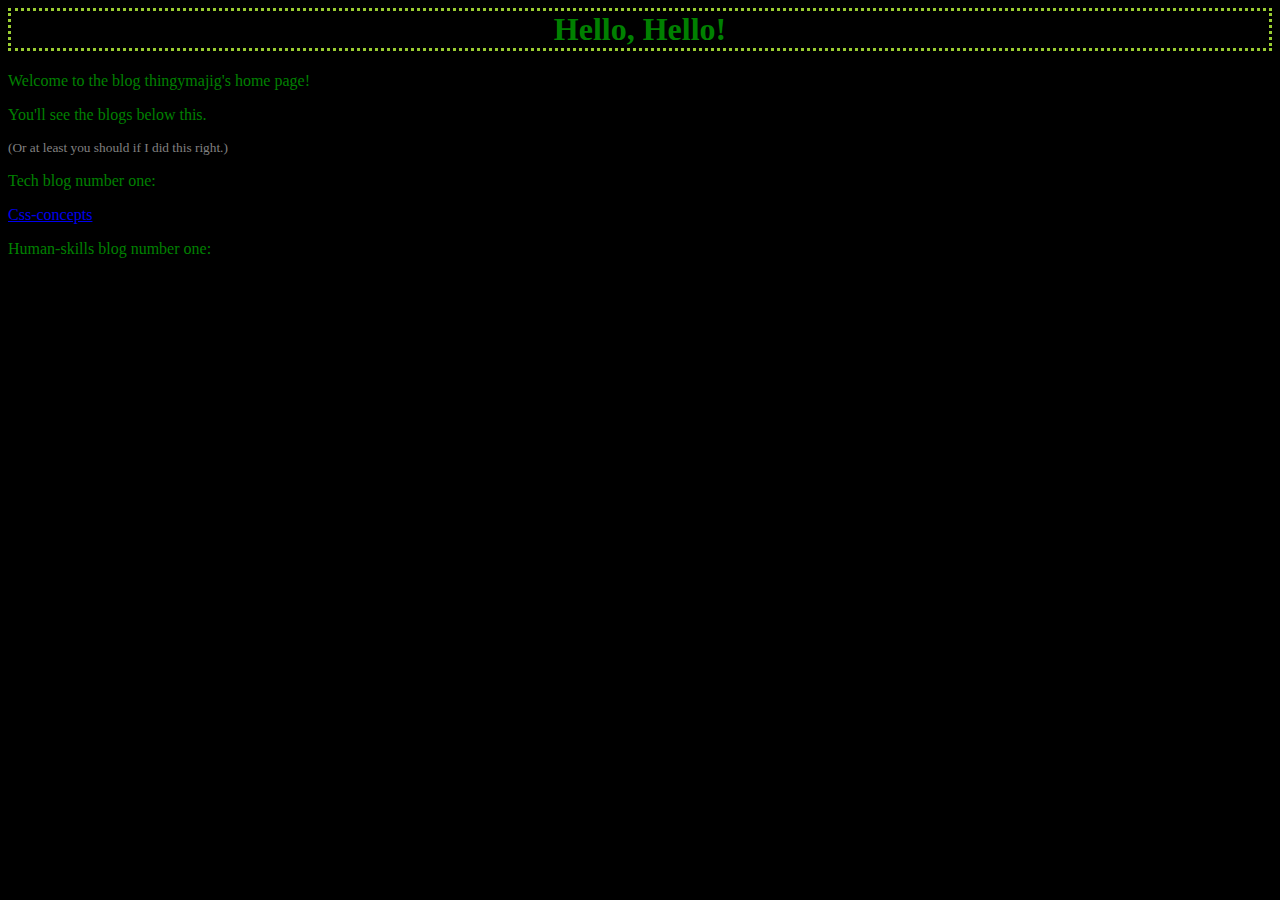
==== index.html @ 450f0787 "Too much at once (mb)" ====
<html>
  <head>
    <link rel="stylesheet" href="styles/main.css" type="text/css" />
    <meta name="viewport" content="width=device-width, initial-scale=1.0" />
    <title id="blog-title">My blog (but pretend I have a better title)</title>
  </head>
  <body>
    <div>
      <h1 class="blog-title">Hello, Hello!</h1>
      <p>Welcome to the blog thingymajig's home page!</p>
      <p>You'll see the blogs below this.</p>
      <p style="font-size: smaller; color: gray">
        (Or at least you should if I did this right.)
      </p>
      </div>
    </div>
      <p>Tech blog number one: </p><a href="blog/css-concept.html">Css-concepts</a>
    </div>
    <div>
      <p>Human-skills blog number one:</p>
    </div>
  </body>
</html>
---- styles/main.css ----
/* widescreen displays */
@media only screen and (min-width: 920px) {
  .container {
    /* Test to find rules later */
  }
}

/* tablets */
@media only screen and (max-width: 919px) {
  .container {
    /* Test to find rules later */
  }
}

/* phones */
@media only screen and (max-width: 400px) {
  .container {
    /* Test to find rules later */
  }
}

#to-the-left {
  position: relative;
  left: 35px;
}

.blog-title {
  border-style: dotted;
  border-color: yellowgreen;
  text-align: center;
}

body {
  color: green;
  background-color: black;
}
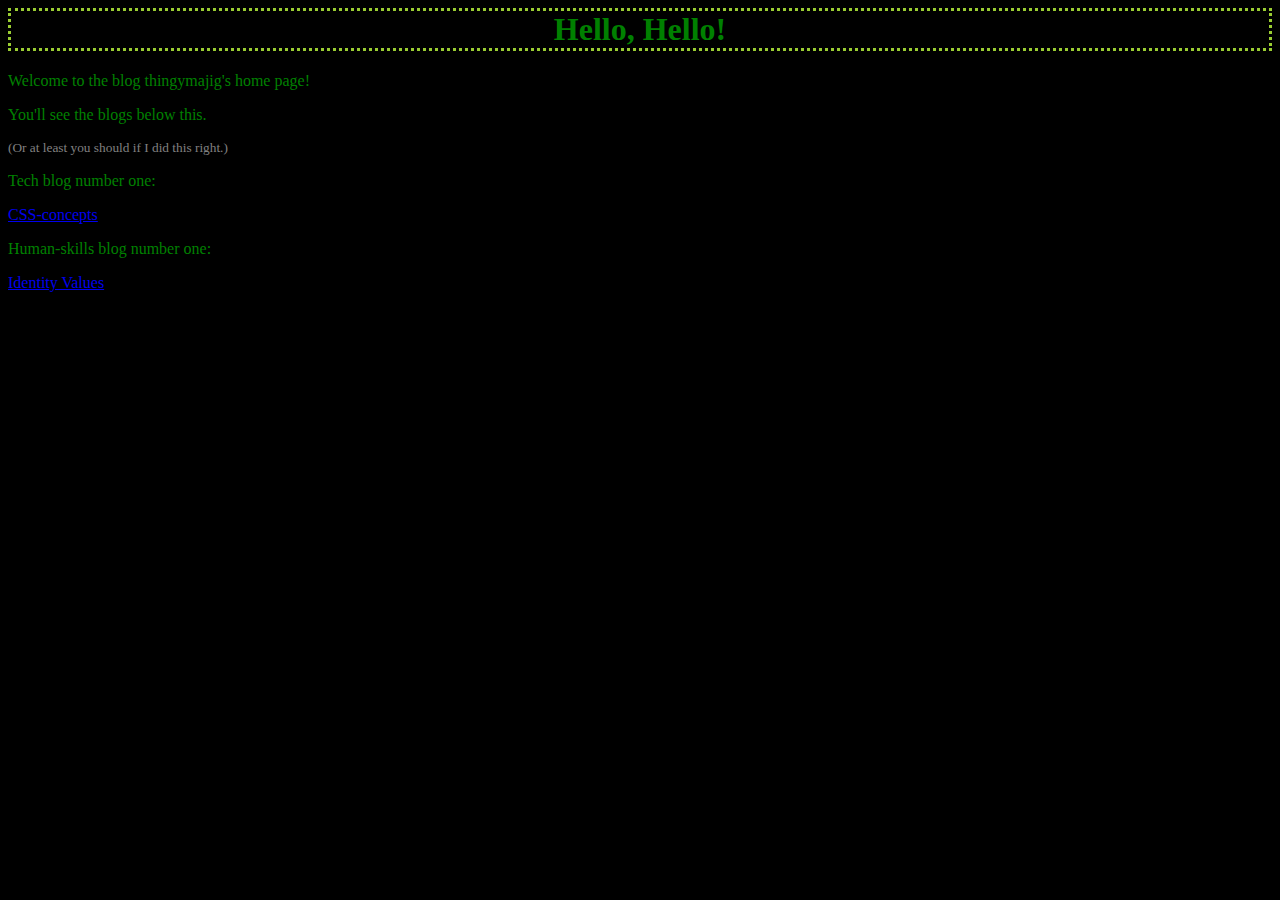
==== commit 5c1934a4: "Linked to Identity Values" ====
--- a/index.html
+++ b/index.html
@@ -14,10 +14,10 @@
       </p>
       </div>
     </div>
-      <p>Tech blog number one: </p><a href="blog/css-concept.html">Css-concepts</a>
+      <p>Tech blog number one: </p><a href="blog/css-concept.html">CSS-concepts</a>
     </div>
     <div>
-      <p>Human-skills blog number one:</p>
+      <p>Human-skills blog number one:</p><a href="blog/identity-values.html">Identity Values</a>
     </div>
   </body>
 </html>
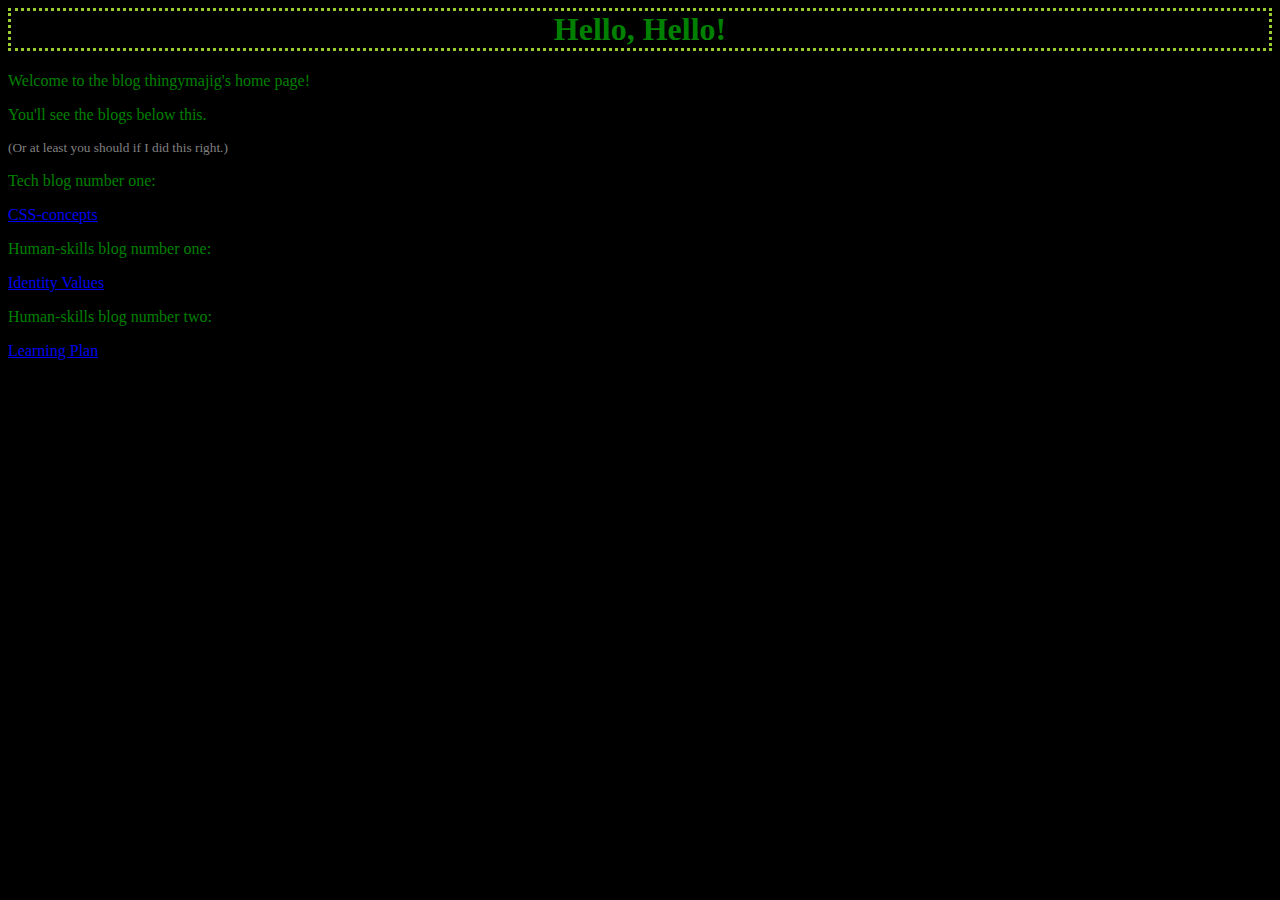
==== commit 5df9619b: "Link 'Learning plan'" ====
--- a/index.html
+++ b/index.html
@@ -18,6 +18,7 @@
     </div>
     <div>
       <p>Human-skills blog number one:</p><a href="blog/identity-values.html">Identity Values</a>
+      <p>Human-skills blog number two:</p><a href="blog/learning-plan.html">Learning Plan</a>
     </div>
   </body>
 </html>
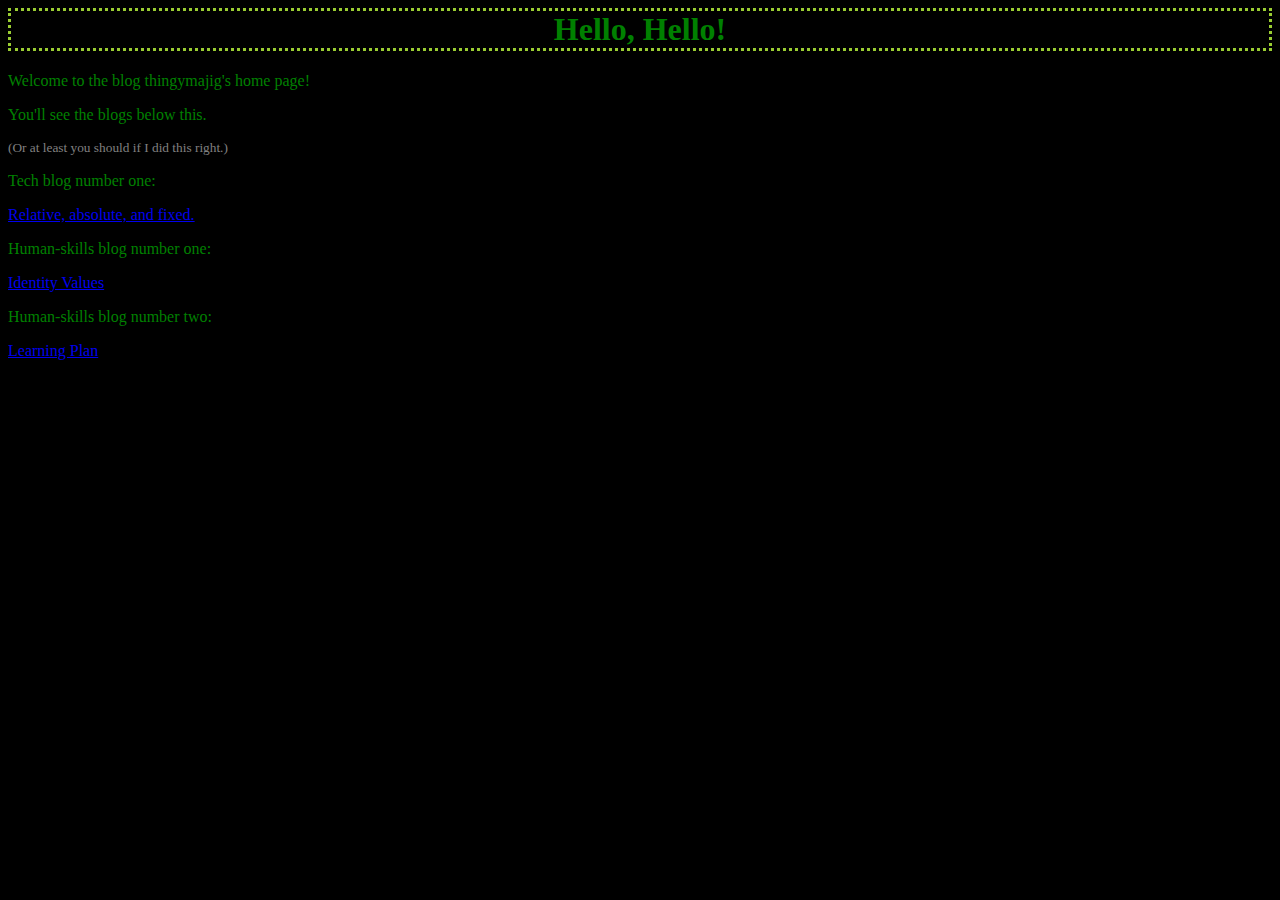
==== commit d06de400: "Changed title in index" ====
--- a/index.html
+++ b/index.html
@@ -14,7 +14,7 @@
       </p>
       </div>
     </div>
-      <p>Tech blog number one: </p><a href="blog/css-concept.html">CSS-concepts</a>
+      <p>Tech blog number one: </p><a href="blog/css-concept.html">Relative, absolute, and fixed.</a>
     </div>
     <div>
       <p>Human-skills blog number one:</p><a href="blog/identity-values.html">Identity Values</a>
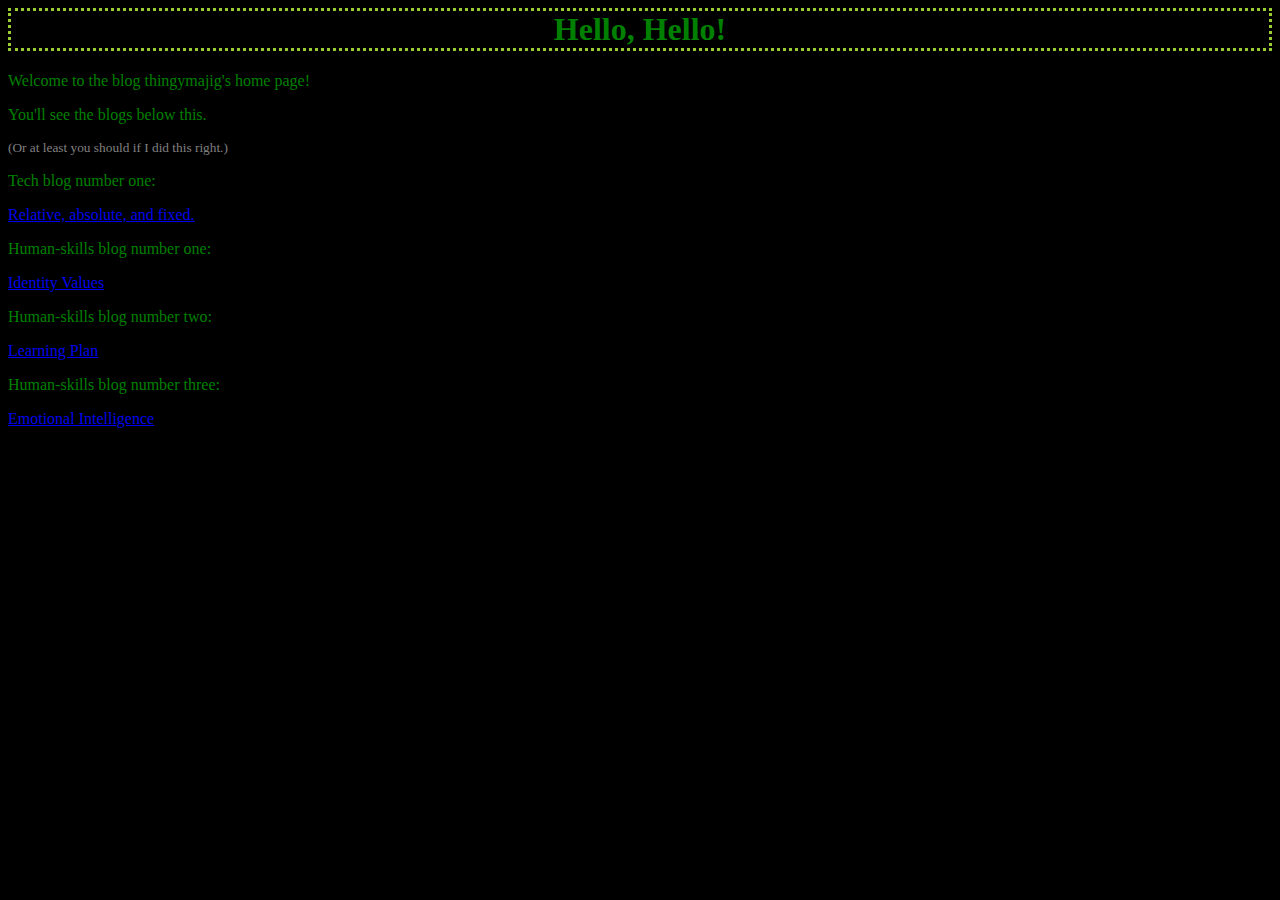
==== commit b5e31432: "Gets a little wierd." ====
--- a/index.html
+++ b/index.html
@@ -19,6 +19,7 @@
     <div>
       <p>Human-skills blog number one:</p><a href="blog/identity-values.html">Identity Values</a>
       <p>Human-skills blog number two:</p><a href="blog/learning-plan.html">Learning Plan</a>
+      <p>Human-skills blog number three:</p><a href="blog/emotional-intelligence.html">Emotional Intelligence</a>
     </div>
   </body>
 </html>
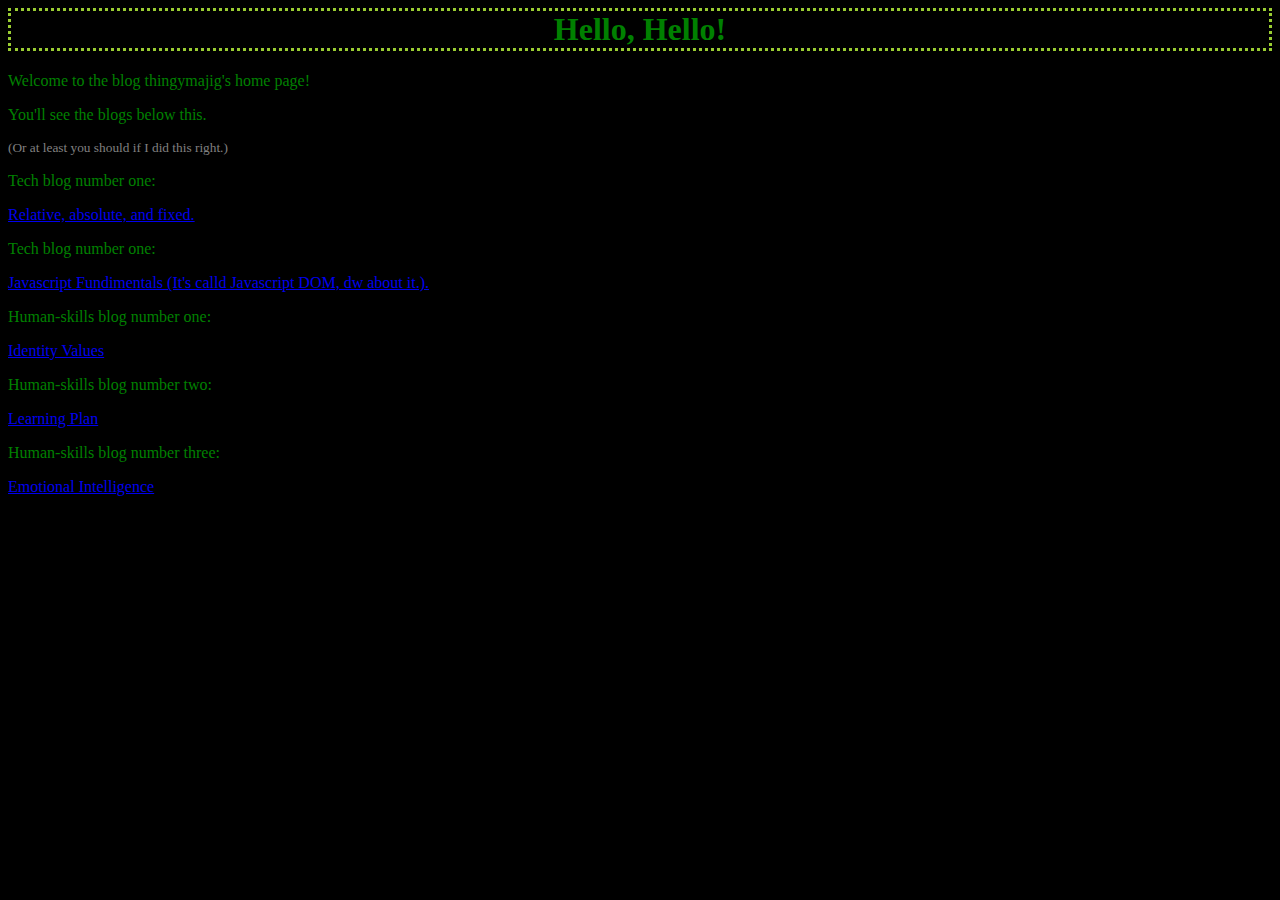
==== commit 4d0ed432: "Did the thing (I'd write an actual message but man I'm about to crash out it's laaaaate)" ====
--- a/index.html
+++ b/index.html
@@ -15,6 +15,7 @@
       </div>
     </div>
       <p>Tech blog number one: </p><a href="blog/css-concept.html">Relative, absolute, and fixed.</a>
+      <p>Tech blog number one: </p><a href="blog/javascript-dom.html">Javascript Fundimentals (It's calld Javascript DOM, dw about it.).</a>
     </div>
     <div>
       <p>Human-skills blog number one:</p><a href="blog/identity-values.html">Identity Values</a>
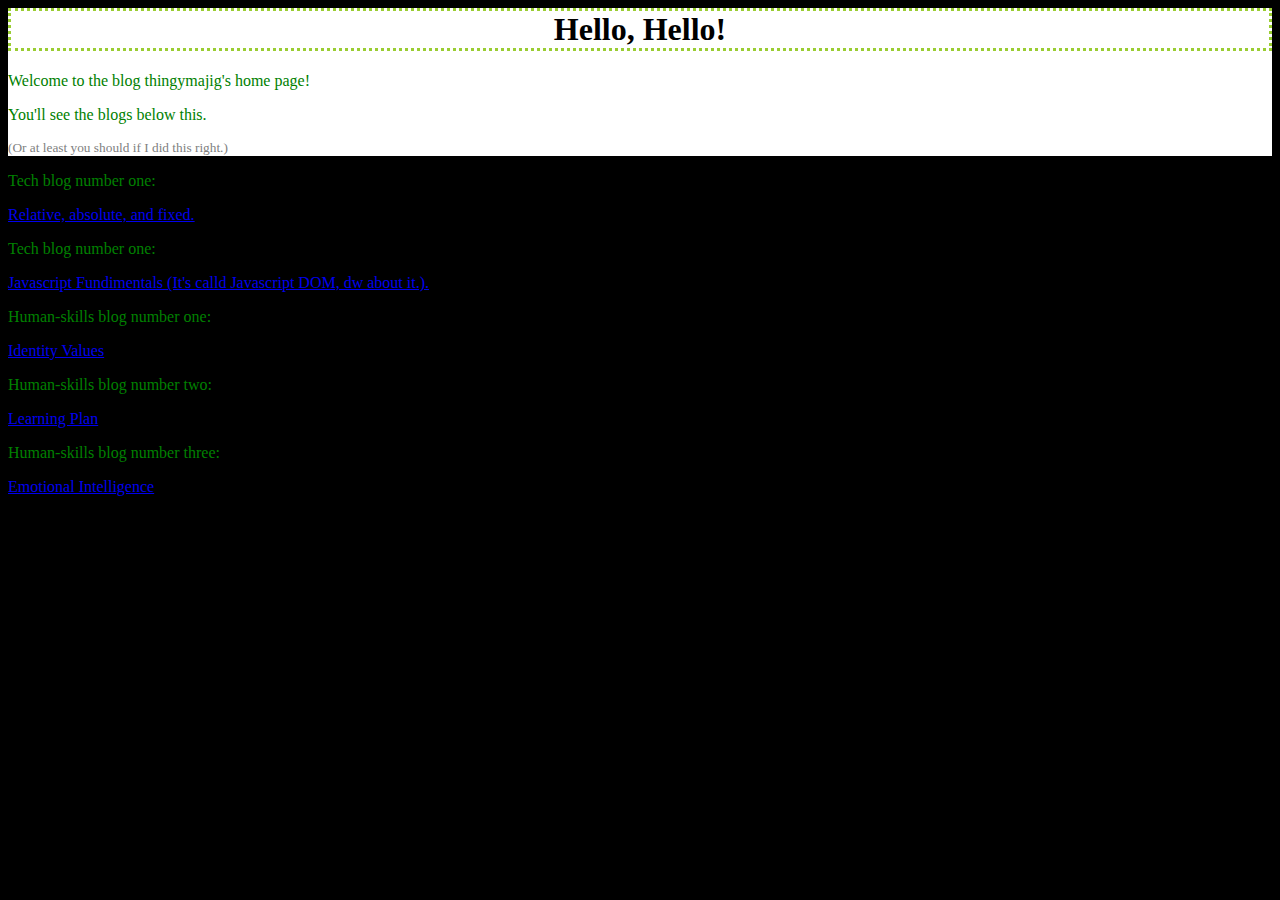
==== commit fe66b631: "Title-Div standardized." ====
--- a/index.html
+++ b/index.html
@@ -5,8 +5,9 @@
     <title id="blog-title">My blog (but pretend I have a better title)</title>
   </head>
   <body>
-    <div>
+    <div class="title-div">
       <h1 class="blog-title">Hello, Hello!</h1>
+      <div>
       <p>Welcome to the blog thingymajig's home page!</p>
       <p>You'll see the blogs below this.</p>
       <p style="font-size: smaller; color: gray">
--- a/styles/main.css
+++ b/styles/main.css
@@ -27,7 +27,12 @@
 .blog-title {
   border-style: dotted;
   border-color: yellowgreen;
+  color: black;
   text-align: center;
+}
+
+.title-div {
+  background-color: white;
 }
 
 body {
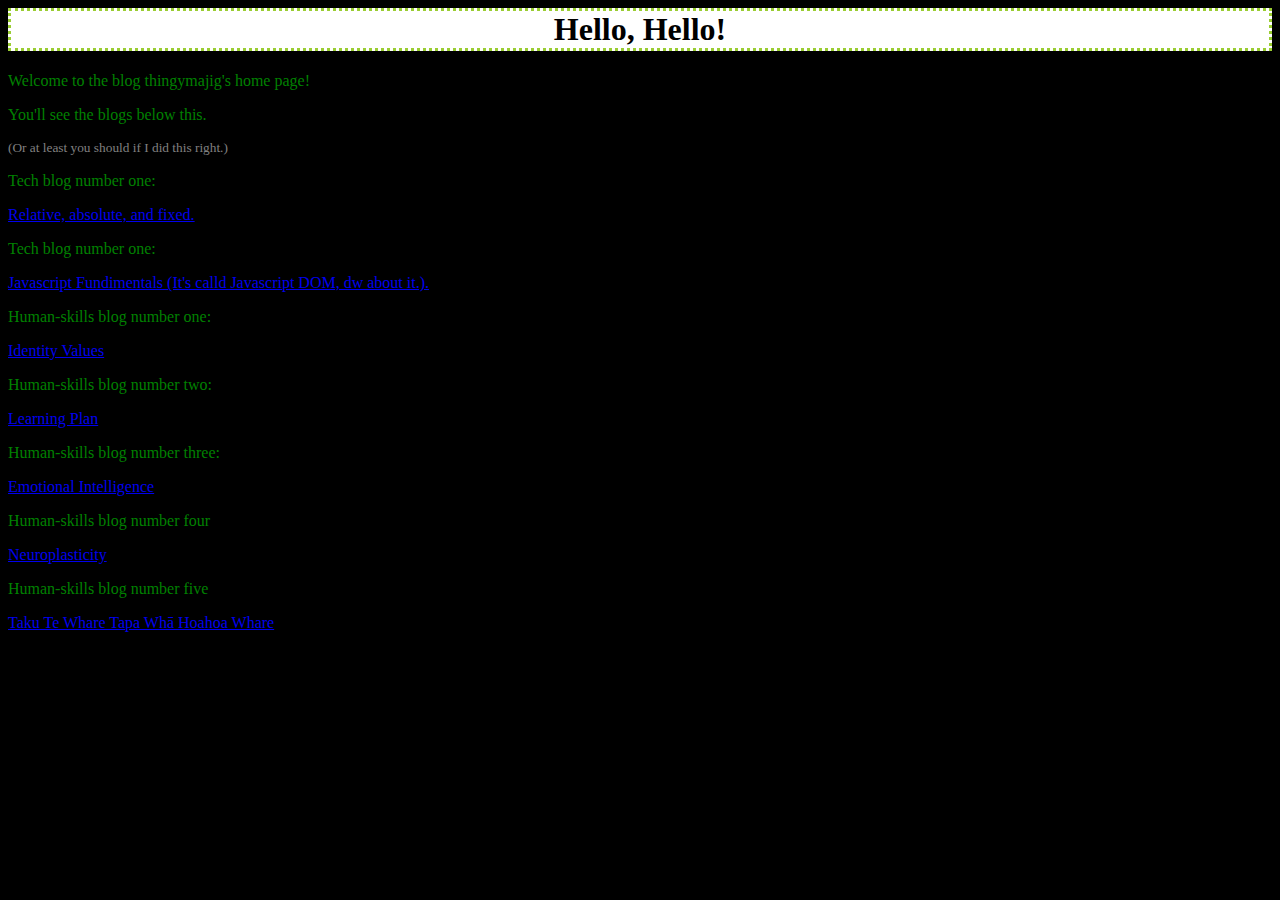
==== commit 954fa52a: "Add two new pages to index" ====
--- a/index.html
+++ b/index.html
@@ -7,14 +7,14 @@
   <body>
     <div class="title-div">
       <h1 class="blog-title">Hello, Hello!</h1>
-      <div>
+    </div>
+    <div>
       <p>Welcome to the blog thingymajig's home page!</p>
       <p>You'll see the blogs below this.</p>
       <p style="font-size: smaller; color: gray">
         (Or at least you should if I did this right.)
       </p>
       </div>
-    </div>
       <p>Tech blog number one: </p><a href="blog/css-concept.html">Relative, absolute, and fixed.</a>
       <p>Tech blog number one: </p><a href="blog/javascript-dom.html">Javascript Fundimentals (It's calld Javascript DOM, dw about it.).</a>
     </div>
@@ -22,6 +22,8 @@
       <p>Human-skills blog number one:</p><a href="blog/identity-values.html">Identity Values</a>
       <p>Human-skills blog number two:</p><a href="blog/learning-plan.html">Learning Plan</a>
       <p>Human-skills blog number three:</p><a href="blog/emotional-intelligence.html">Emotional Intelligence</a>
+      <p>Human-skills blog number four</p><a href="blog/neuroplasticity.html">Neuroplasticity</a>
+      <p>Human-skills blog number five</p><a href="blog/te-whare-tapa-wha.html">Taku Te Whare Tapa Whā Hoahoa Whare</a>
     </div>
   </body>
 </html>
--- a/styles/main.css
+++ b/styles/main.css
@@ -38,4 +38,5 @@
 body {
   color: green;
   background-color: black;
+  word-wrap: break-word;
 }
